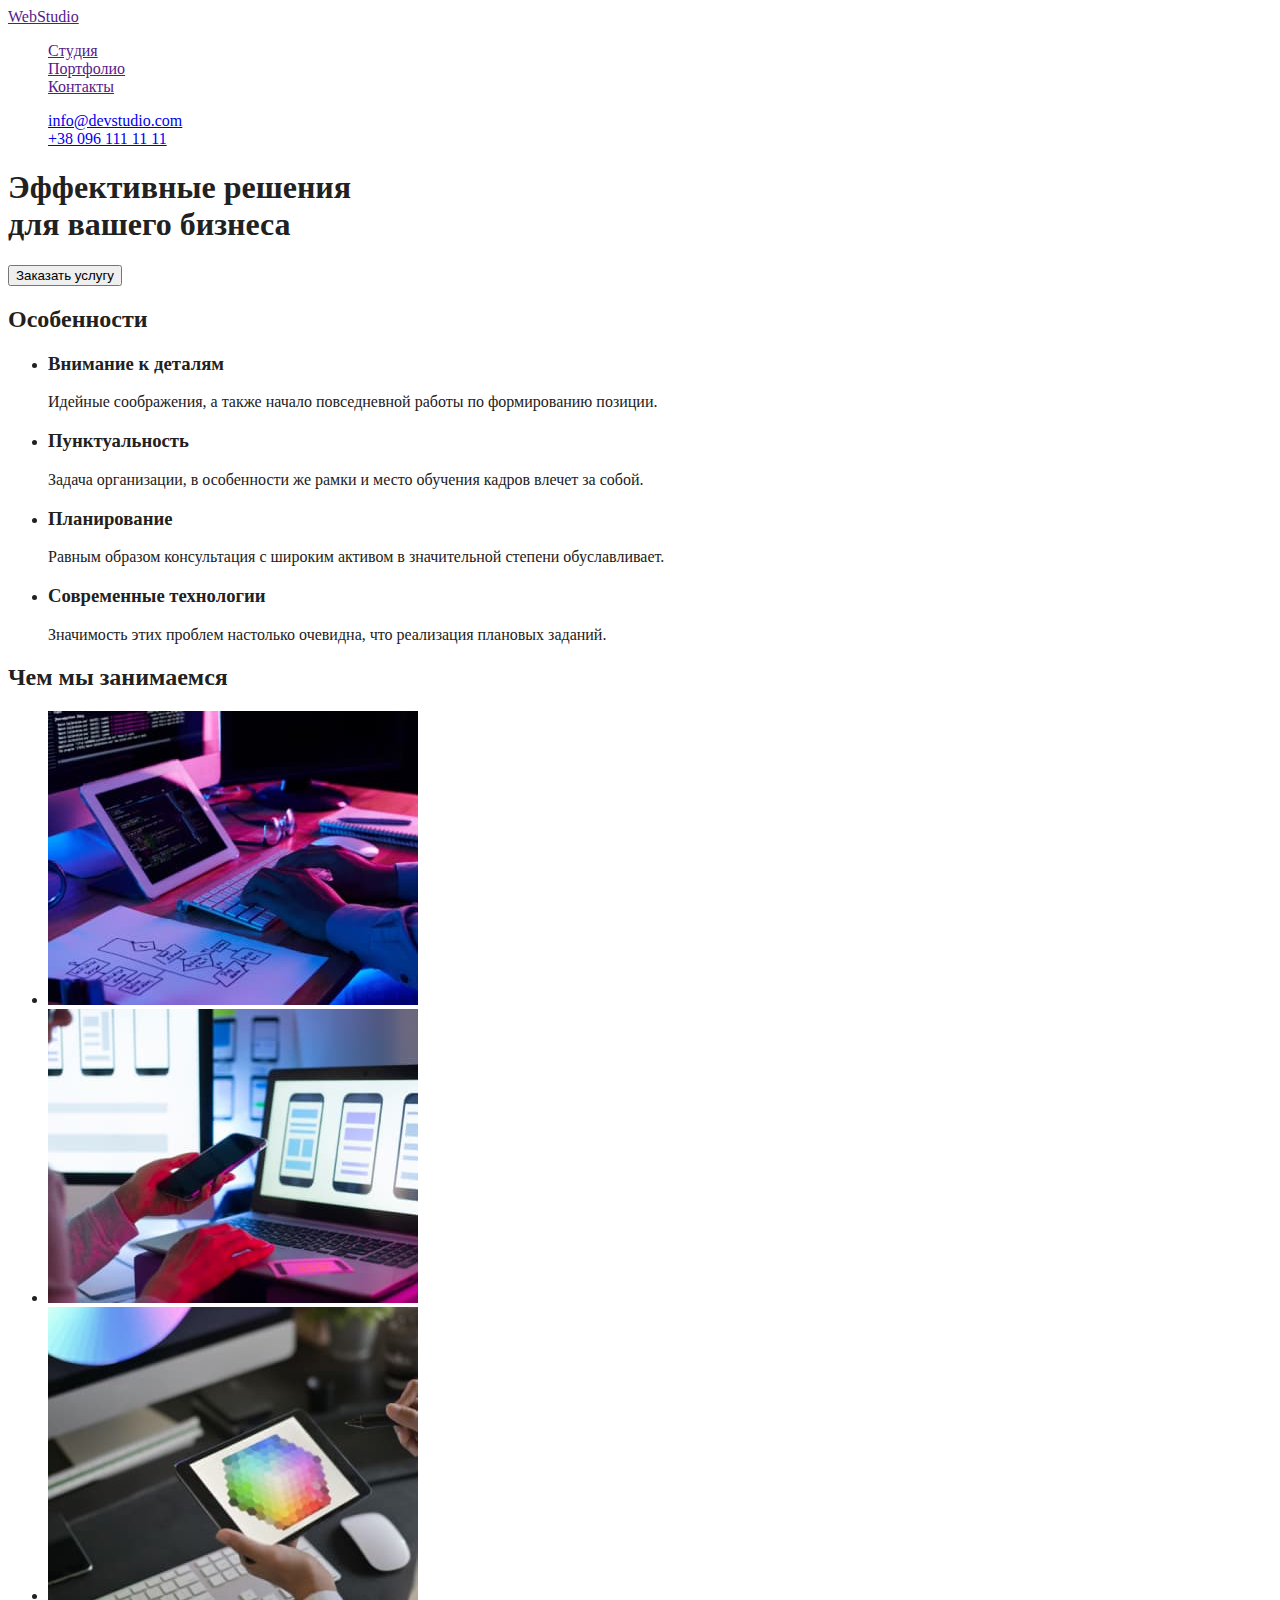
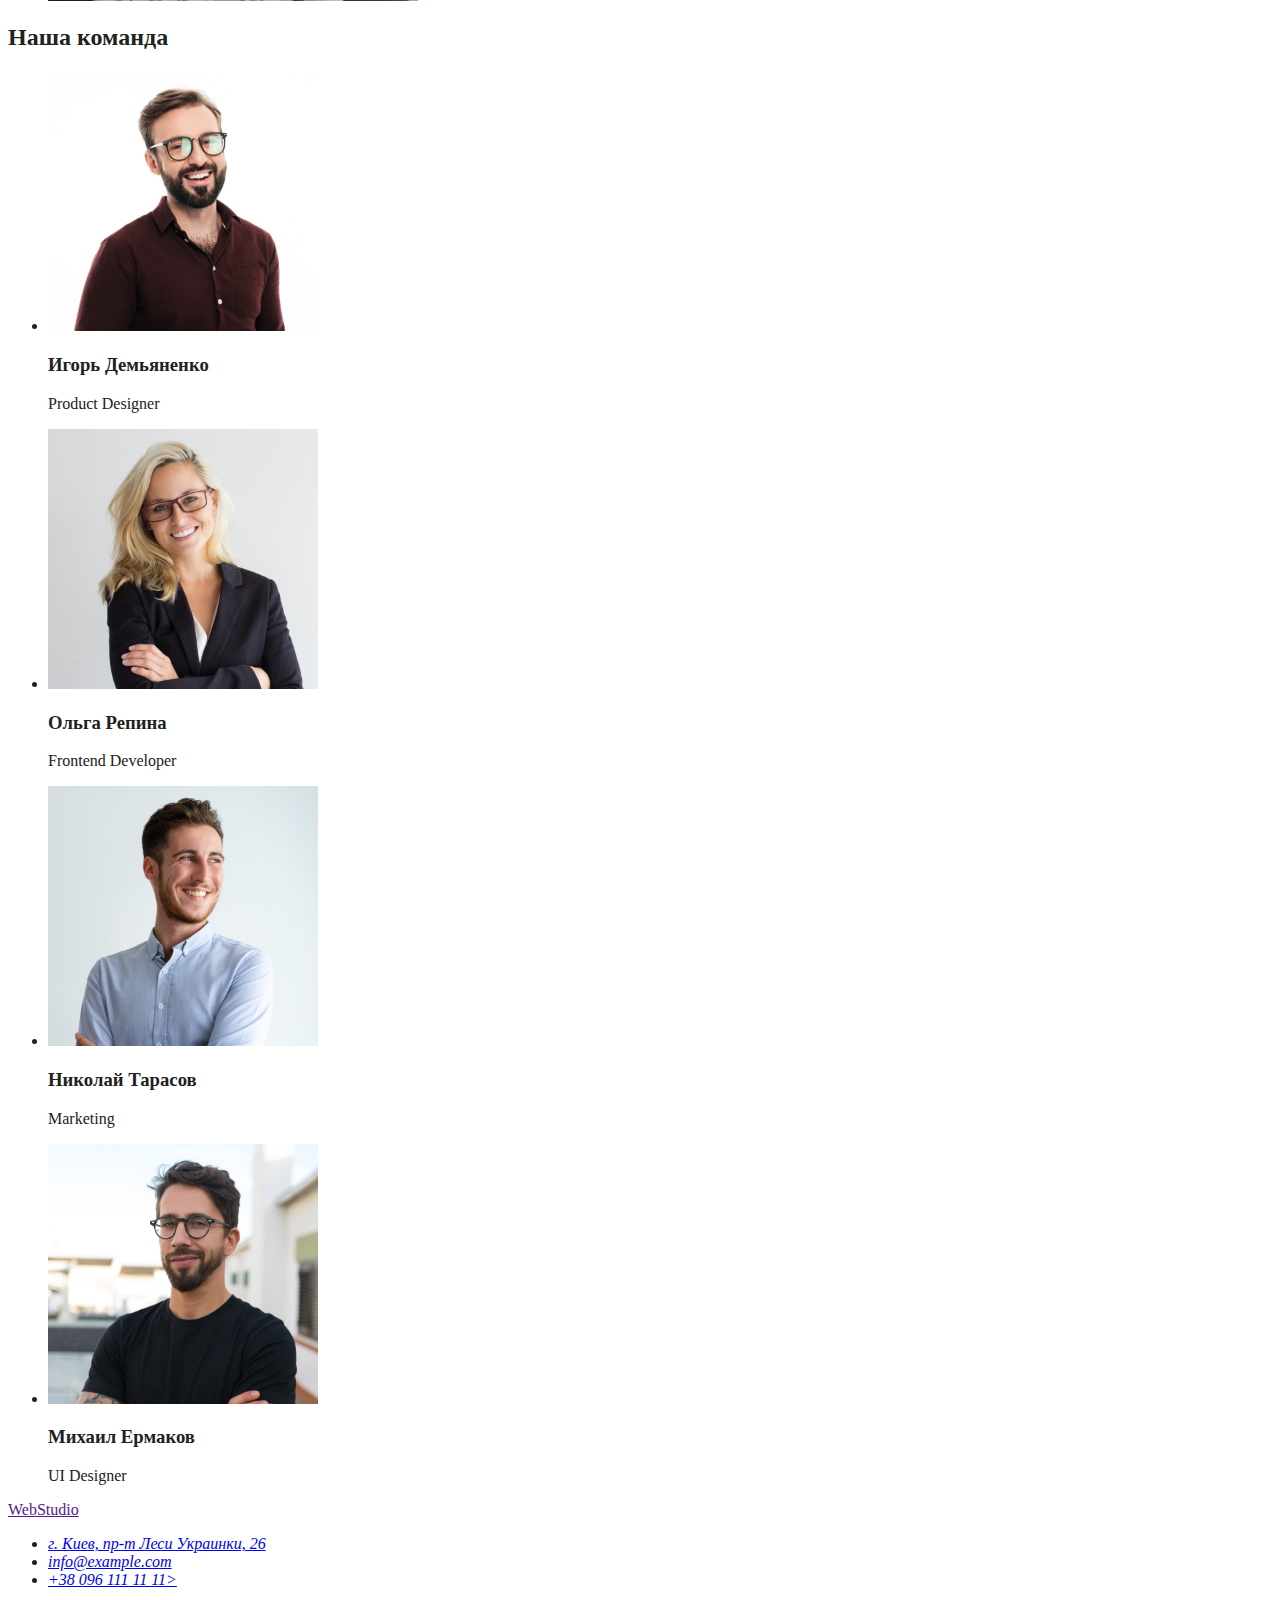
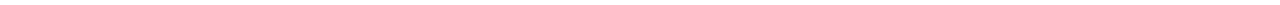
==== index.html @ 32f99046 "clone" ====
<!DOCTYPE html>
<html lang="ru">
  <head>
    <meta charset="UTF-8" />
    <meta http-equiv="X-UA-Compatible" content="IE=edge" />
    <meta name="viewport" content="width=device-width, initial-scale=1.0" />
    <title>Студия</title>
    <link rel="stylesheet" href="./css/slyle.css">
  </head>
  <body>
    <header>
      <nav>
        <a href="" class="logo">WebStudio</a></li>
        <ul class="site-nav list">
          <li><a href="">Cтyдия</a></li>
          <li><a href="">Портфолио</a></li>
          <li><a href="">Контакты</a></li>
        </ul>
      </nav>
      <ul class="header-adress list">
        <li><a href="mailto:info@devstudio.com">info@devstudio.com</a></li>
        <li><a href="tel:+380961111111">+38 096 111 11 11</a></li>
      </ul>
    </header>

    <main>
      <section>
        <h1>
          Эффективные решения <br />
          для вашего бизнеса
        </h1>
        <button type="button">Заказать услугу</button>
      </section>

      <section>
        <!-- Don't forget <h2> !!!!!!!!!!! -->
        <h2 .hidden-title>Особенности</h2>
        <ul>
          <li>
            <h3>Внимание к деталям</h3>
            <p>Идейные соображения, а также начало повседневной работы по формированию позиции.</p>
          </li>
          <li>
            <h3>Пунктуальность</h3>
            <p>
              Задача организации, в особенности же рамки и место обучения кадров влечет за собой.
            </p>
          </li>
          <li>
            <h3>Планирование</h3>
            <p>
              Равным образом консультация с широким активом в значительной степени обуславливает.
            </p>
          </li>
          <li>
            <h3>Современные технологии</h3>
            <p>Значимость этих проблем настолько очевидна, что реализация плановых заданий.</p>
          </li>
        </ul>
      </section>

      <section>
        <h2>Чем мы занимаемся</h2>
        <ul>
          <li><img src="./images/whattodo1.jpg" alt="example-1" width="370" /></li>
          <li><img src="./images/whattodo2.jpg" alt="example-2" width="370" /></li>
          <li><img src="./images/whattodo3.jpg" alt="example-3" width="370" /></li>
        </ul>
      </section>

      <section>
        <h2>Наша команда</h2>
        <ul>
          <li>
            <img src="./images/team-card1.jpg" alt="team card-1" width="270" />
            <h3>Игорь Демьяненко</h3>
            <p lang="en">Product Designer</p>
          </li>
          <li>
            <img src="./images/team-card2.jpg" alt="team card-2" width="270" />
            <h3>Ольга Репина</h3>
            <p lang="en">Frontend Developer</p>
          </li>

          <li>
            <img src="./images/team-card3.jpg" alt="team card-3" width="270" />
            <h3>Николай Тарасов</h3>
            <p lang="en">Marketing</p>
          </li>
          <li>
            <img src="./images/team-card4.jpg" alt="team card-4" width="270" />
            <h3>Михаил Ермаков</h3>
            <p lang="en">UI Designer</p>
          </li>
        </ul>
      </section>

      <footer>
        <a href="">WebStudio</a>
        <address>
          <ul>
            <li>
              <a
                href="https://goo.gl/maps/9dT43rwz24c6EDNdA"
                target="_blank"
                rel="noopener noreferrer"
                >г. Киев, пр-т Леси Украинки, 26</a
              >
            </li>
            <li><a href="mailto:info@example.com">info@example.com</a></li>
            <li><a href="tel:+380961111111">+38 096 111 11 11></a></li>
          </ul>
        </address>
      </footer>
    </main>
  </body>
</html>
---- css/slyle.css ----
body {
  background-color: #fff;
  color: #212121;
}

.list {
  list-style: none;
}

.hidden-title {
  width: 1;
  height: 1;
  /* доробити */
}

/* site nav */
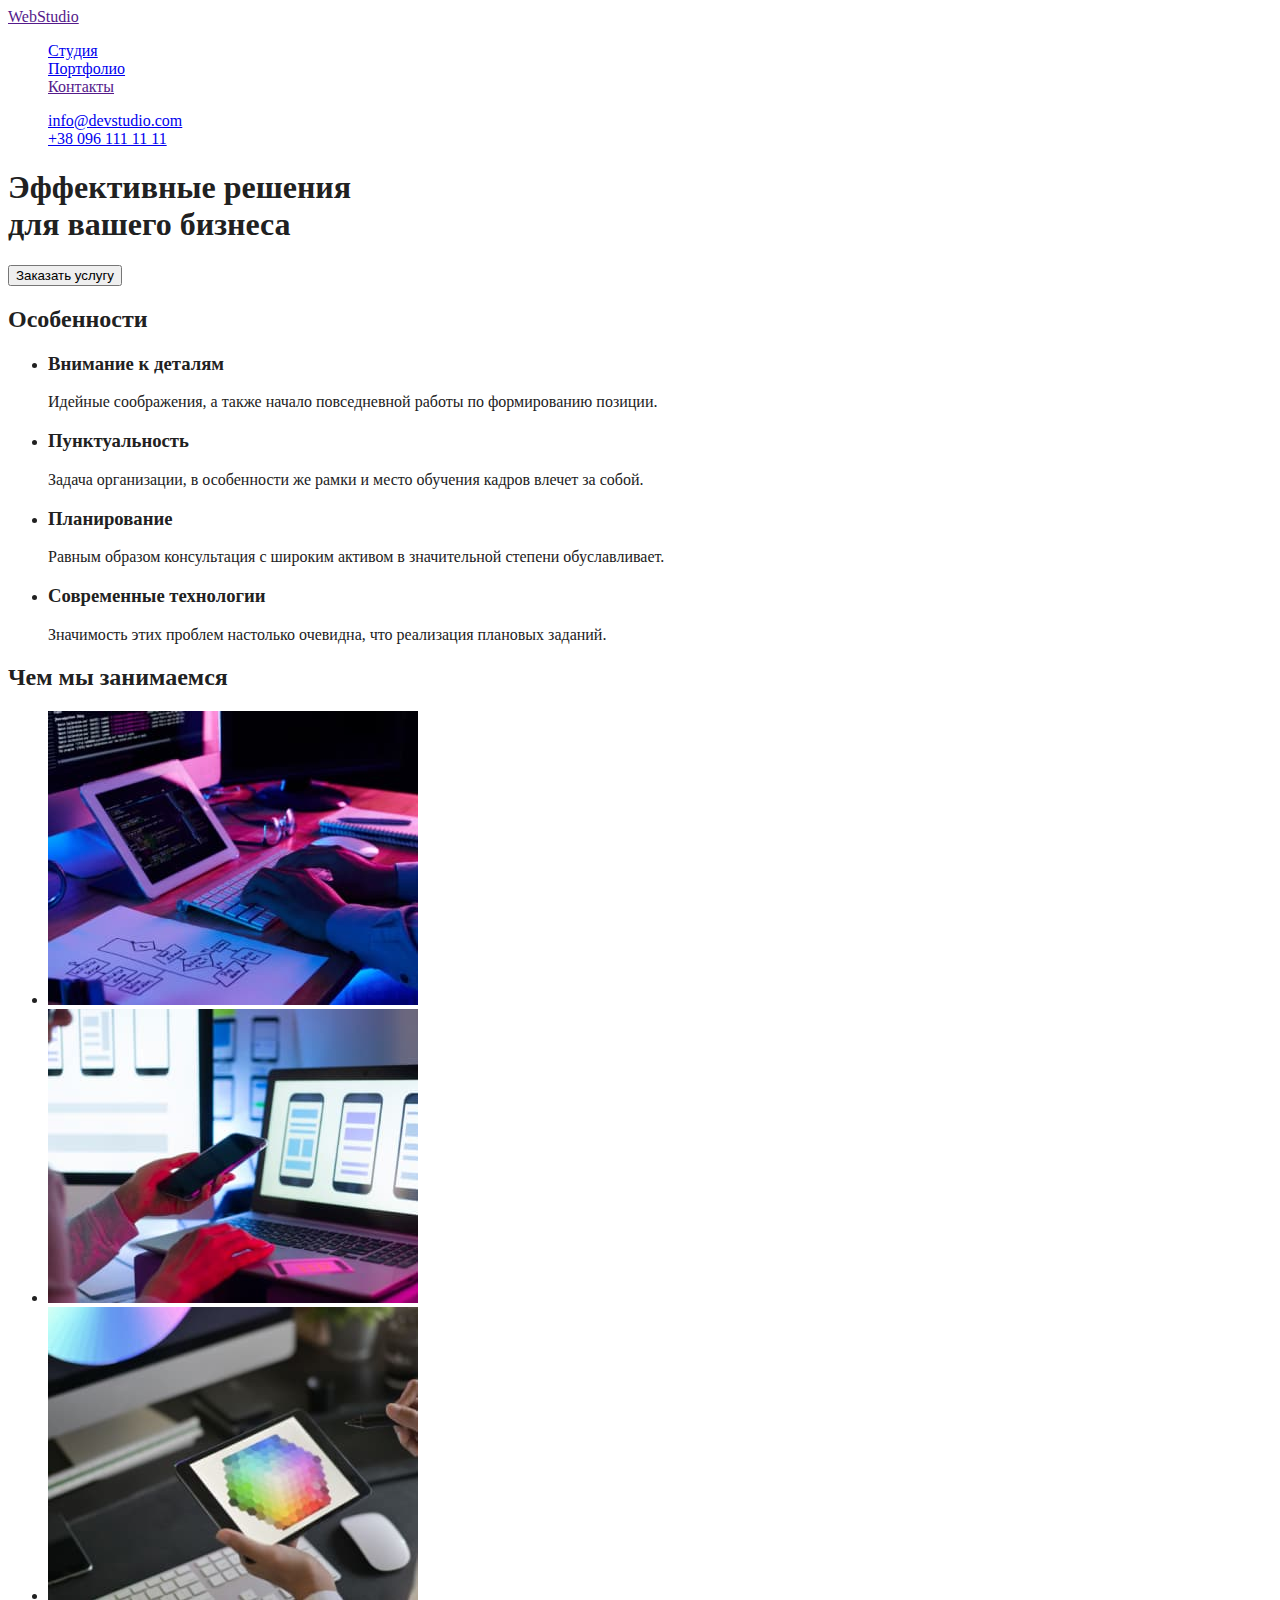
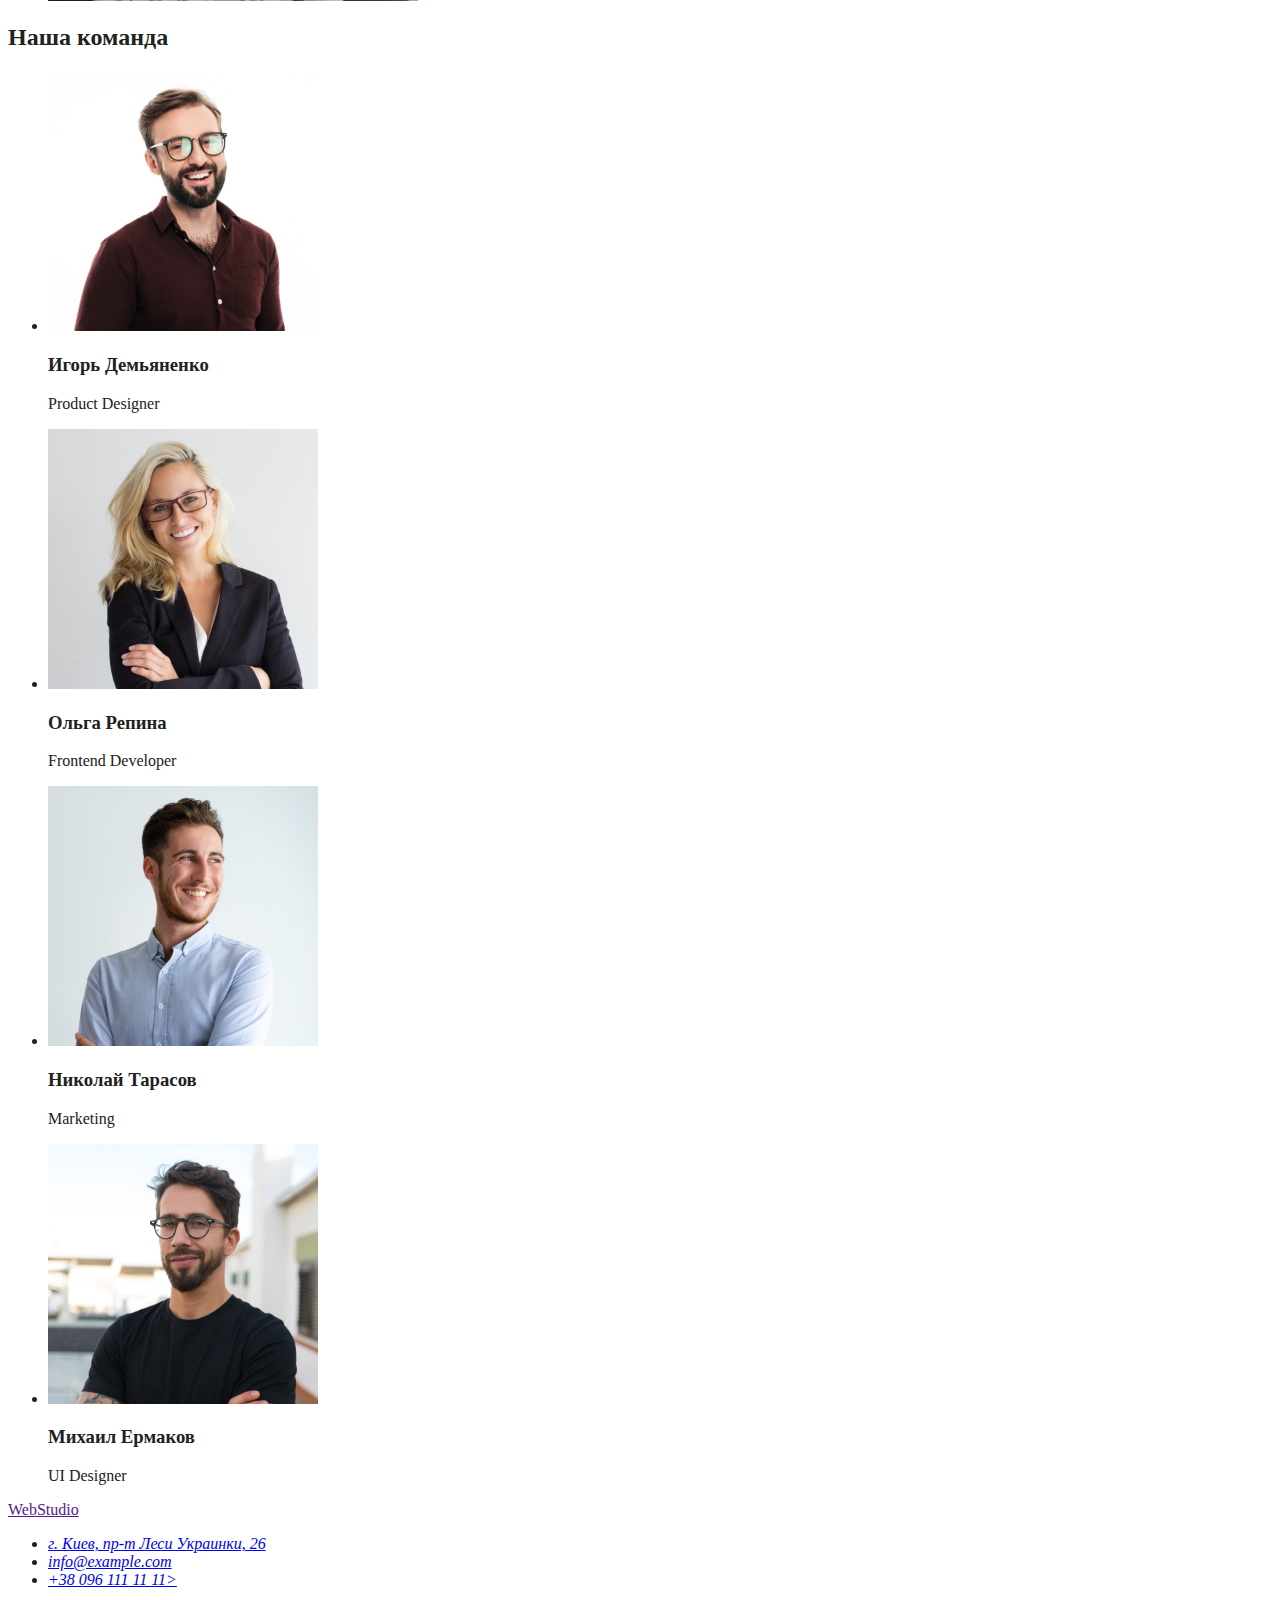
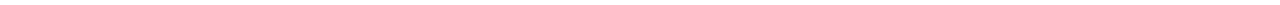
==== commit ceaf43d9: "add second page (portfolio)" ====
--- a/index.html
+++ b/index.html
@@ -12,14 +12,14 @@
       <nav>
         <a href="" class="logo">WebStudio</a></li>
         <ul class="site-nav list">
-          <li><a href="">Cтyдия</a></li>
-          <li><a href="">Портфолио</a></li>
-          <li><a href="">Контакты</a></li>
+          <li><a href="./index.html" class="link">Cтyдия</a></li>
+          <li><a href="./portfolio.html" class="link">Портфолио</a></li>
+          <li><a href="" class="link">Контакты</a></li>
         </ul>
       </nav>
       <ul class="header-adress list">
-        <li><a href="mailto:info@devstudio.com">info@devstudio.com</a></li>
-        <li><a href="tel:+380961111111">+38 096 111 11 11</a></li>
+        <li><a href="mailto:info@devstudio.com" class="link">info@devstudio.com</a></li>
+        <li><a href="tel:+380961111111" class="link">+38 096 111 11 11</a></li>
       </ul>
     </header>
 
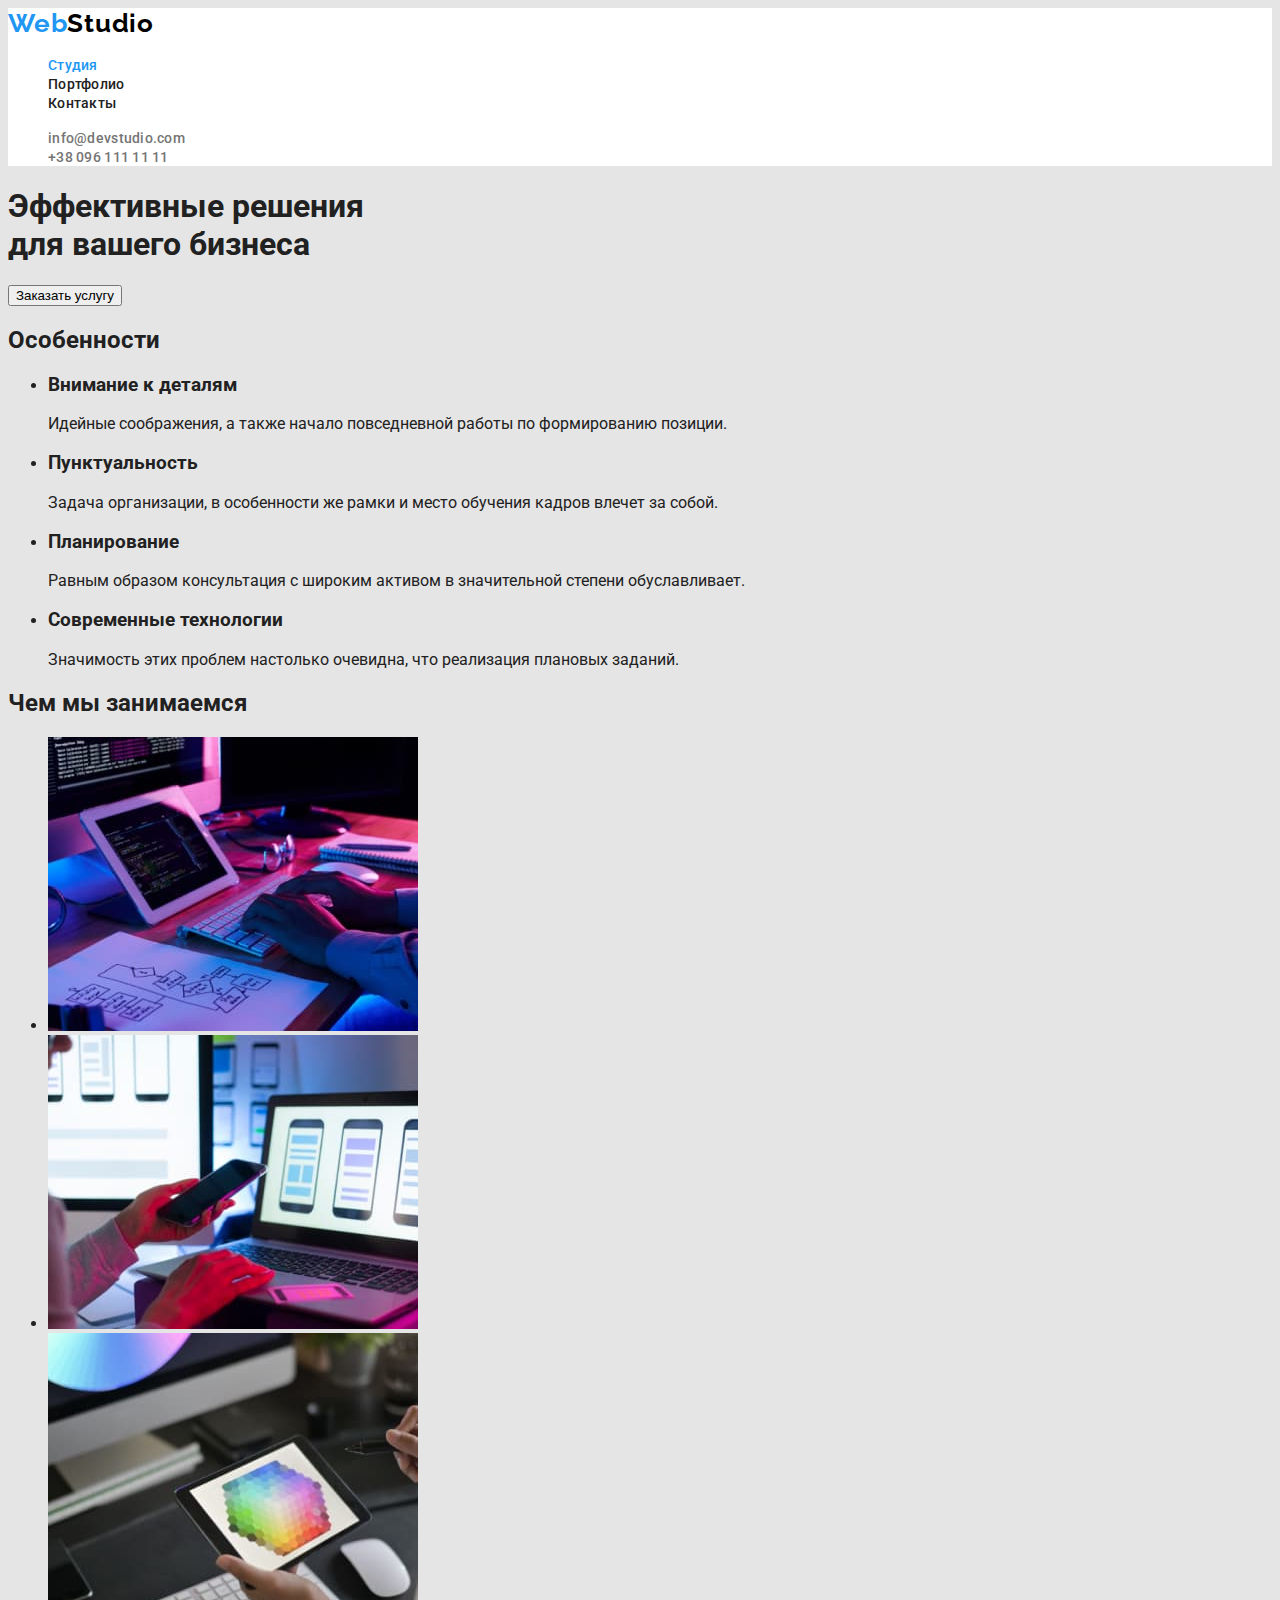
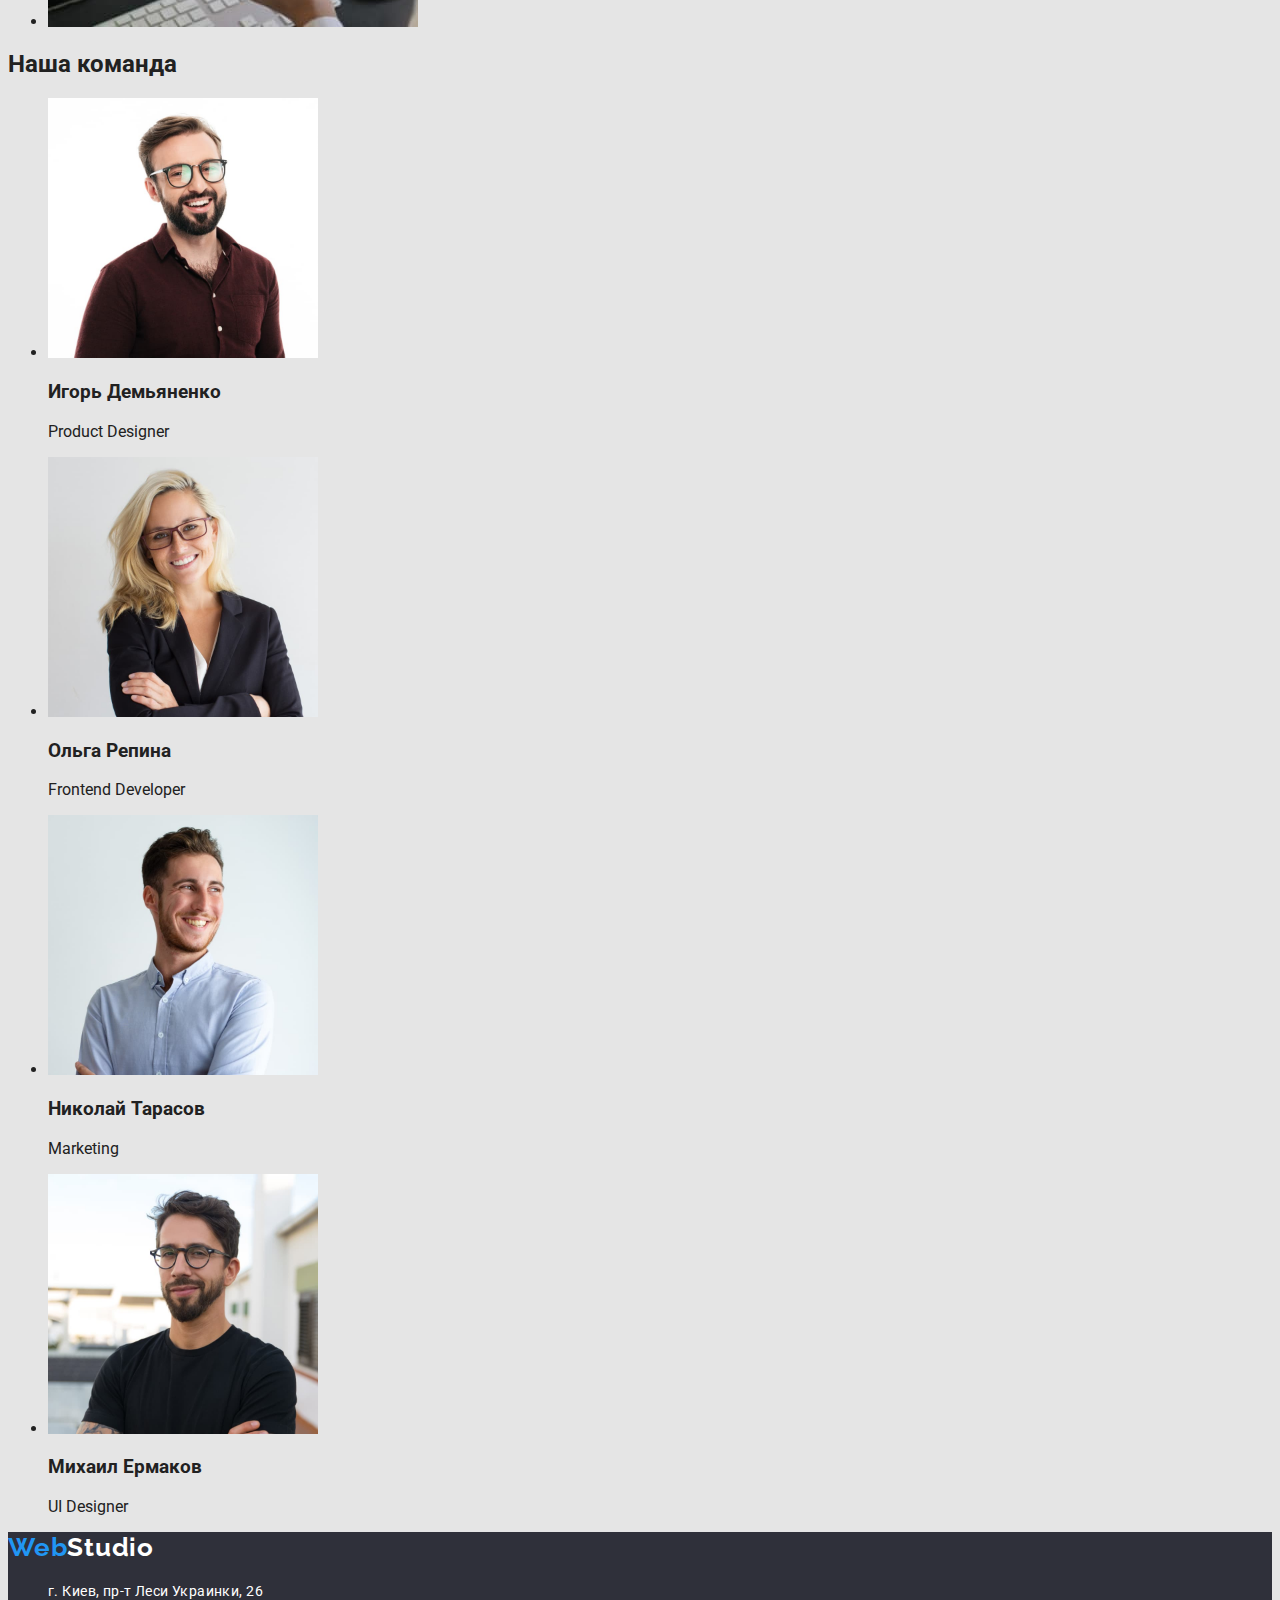
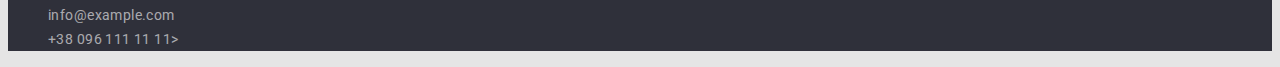
==== commit 4f9424d9: "header and footer done" ====
--- a/index.html
+++ b/index.html
@@ -5,21 +5,29 @@
     <meta http-equiv="X-UA-Compatible" content="IE=edge" />
     <meta name="viewport" content="width=device-width, initial-scale=1.0" />
     <title>Студия</title>
-    <link rel="stylesheet" href="./css/slyle.css">
+    <link rel="preconnect" href="https://fonts.googleapis.com" />
+    <link rel="preconnect" href="https://fonts.gstatic.com" crossorigin />
+    <link
+      href="https://fonts.googleapis.com/css2?family=Raleway:wght@700&family=Roboto:wght@400;500;700;900&display=swap"
+      rel="stylesheet"
+    />
+    <link rel="stylesheet" href="./css/style.css" />
   </head>
   <body>
-    <header>
-      <nav>
-        <a href="" class="logo">WebStudio</a></li>
-        <ul class="site-nav list">
-          <li><a href="./index.html" class="link">Cтyдия</a></li>
-          <li><a href="./portfolio.html" class="link">Портфолио</a></li>
-          <li><a href="" class="link">Контакты</a></li>
+    <header class="header">
+      <nav class="header-nav">
+        <a class="link logo" href="./index.html">Web<span class="logo-second-word">Studio</span></a>
+        <ul class="header-nav-list">
+          <li class="header-item"><a class="link active" href="./index.html">Cтyдия</a></li>
+          <li class="header-item"><a class="link" href="./portfolio.html">Портфолио</a></li>
+          <li class="header-item"><a class="link" href="">Контакты</a></li>
         </ul>
       </nav>
-      <ul class="header-adress list">
-        <li><a href="mailto:info@devstudio.com" class="link">info@devstudio.com</a></li>
-        <li><a href="tel:+380961111111" class="link">+38 096 111 11 11</a></li>
+      <ul class="header-adress-list">
+        <li class="nav-item">
+          <a class="link" href="mailto:info@devstudio.com">info@devstudio.com</a>
+        </li>
+        <li class="nav-item"><a class="link" href="tel:+380961111111">+38 096 111 11 11</a></li>
       </ul>
     </header>
 
@@ -34,7 +42,7 @@
 
       <section>
         <!-- Don't forget <h2> !!!!!!!!!!! -->
-        <h2 .hidden-title>Особенности</h2>
+        <h2 .hidden>Особенности</h2>
         <ul>
           <li>
             <h3>Внимание к деталям</h3>
@@ -95,20 +103,27 @@
         </ul>
       </section>
 
-      <footer>
-        <a href="">WebStudio</a>
+      <footer class="footer">
+        <a class="link logo" href="./index.html"
+          >Web<span class="logo-secword-footer">Studio</span></a
+        >
         <address>
-          <ul>
-            <li>
+          <ul class="footer-list">
+            <li class="footer-adress-item">
               <a
+                class="link"
                 href="https://goo.gl/maps/9dT43rwz24c6EDNdA"
                 target="_blank"
                 rel="noopener noreferrer"
                 >г. Киев, пр-т Леси Украинки, 26</a
               >
             </li>
-            <li><a href="mailto:info@example.com">info@example.com</a></li>
-            <li><a href="tel:+380961111111">+38 096 111 11 11></a></li>
+            <li class="footer-item">
+              <a class="link" href="mailto:info@example.com">info@example.com</a>
+            </li>
+            <li class="footer-item">
+              <a class="link" href="tel:+380961111111">+38 096 111 11 11></a>
+            </li>
           </ul>
         </address>
       </footer>
--- a/css/style.css
+++ b/css/style.css
@@ -0,0 +1,111 @@
+:root {
+  --brand-color: #2196f3;
+  --main-font-color: #212121;
+  --second-font-color: #757575;
+  --second-background-color: #2f303a;
+  --wight-font-color: #fff;
+}
+
+body {
+  font-family: 'Roboto', sans-serif;
+  background-color: #e5e5e5;
+  color: var(--main-font-color);
+}
+.header-item,
+.nav-item,
+.button-item {
+  list-style: none;
+}
+
+.header {
+  background-color: var(--wight-font-color);
+}
+.logo {
+  font-family: 'Raleway', sans-serif;
+  font-weight: bold;
+  font-size: 26px;
+  line-height: 31px;
+  letter-spacing: 0.03em;
+  color: var(--brand-color);
+}
+.logo-second-word {
+  font-family: 'Raleway', sans-serif;
+  font-weight: bold;
+  font-size: 26px;
+  line-height: 31px;
+  letter-spacing: 0.03em;
+  color: #000000;
+}
+
+.header-item .link {
+  font-weight: 500;
+  font-size: 14px;
+  line-height: 16px;
+  letter-spacing: 0.02em;
+  color: var(--main-font-color);
+}
+.header-item .link:hover,
+.header-item .link:focus,
+.nav-item .link:hover,
+.nav-item .link:focus {
+  font-weight: 500;
+  font-size: 14px;
+  line-height: 16px;
+  letter-spacing: 0.02em;
+  color: var(--brand-color);
+}
+
+.link.active {
+  color: var(--brand-color);
+}
+
+.nav-item .link {
+  font-weight: 500;
+  font-size: 14px;
+  line-height: 16px;
+  letter-spacing: 0.02em;
+  color: var(--second-font-color);
+}
+
+.list,
+.footer-list {
+  list-style: none;
+}
+
+.link {
+  text-decoration: none;
+}
+
+.footer {
+  background-color: var(--second-background-color);
+}
+
+.logo-secword-footer {
+  color: var(--wight-font-color);
+}
+
+.footer-adress-item .link {
+  font-style: normal;
+  font-weight: normal;
+  font-size: 14px;
+  line-height: 24px;
+  letter-spacing: 0.03em;
+  color: var(--wight-font-color);
+}
+
+.footer-item .link {
+  font-style: normal;
+  font-weight: normal;
+  font-size: 14px;
+  line-height: 24px;
+  letter-spacing: 0.03em;
+  color: rgba(255, 255, 255, 0.6);
+}
+
+.hidden-title {
+  width: 1;
+  height: 1;
+  /* доробити */
+}
+
+/* site nav */
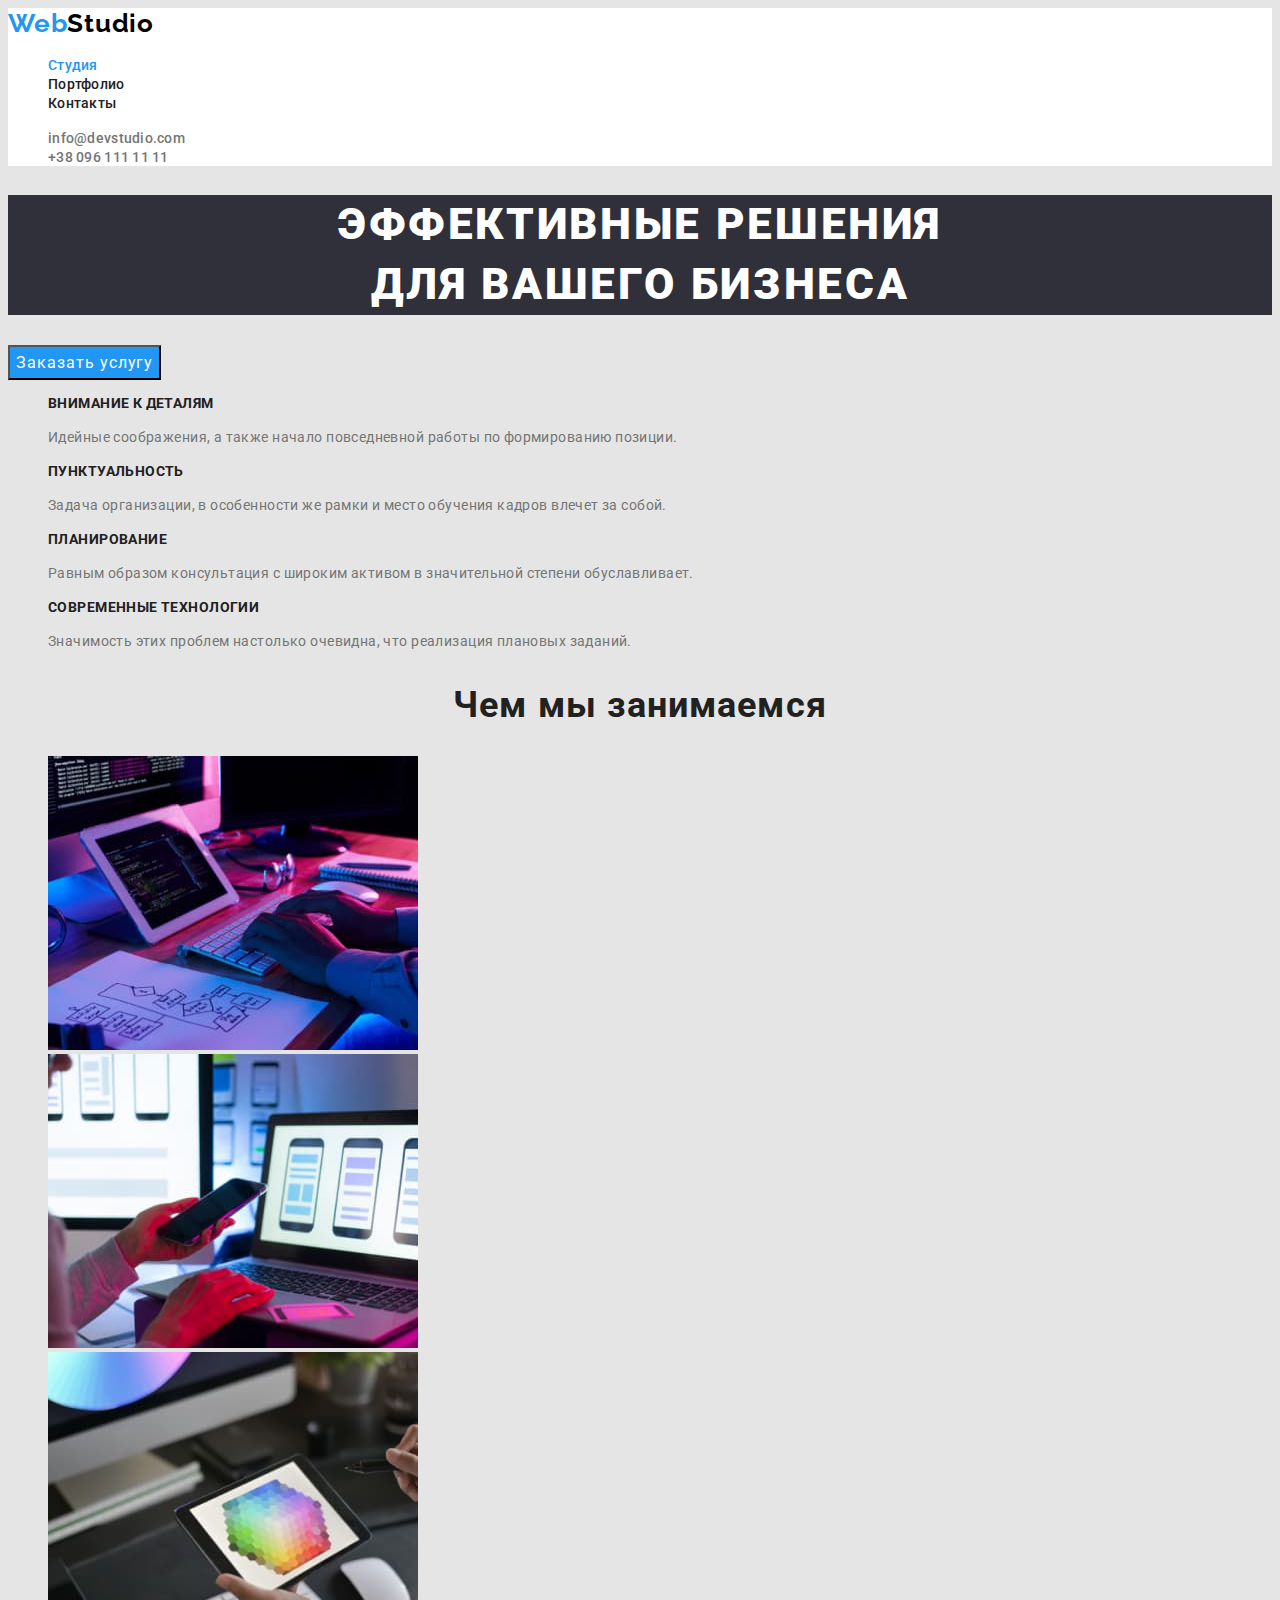
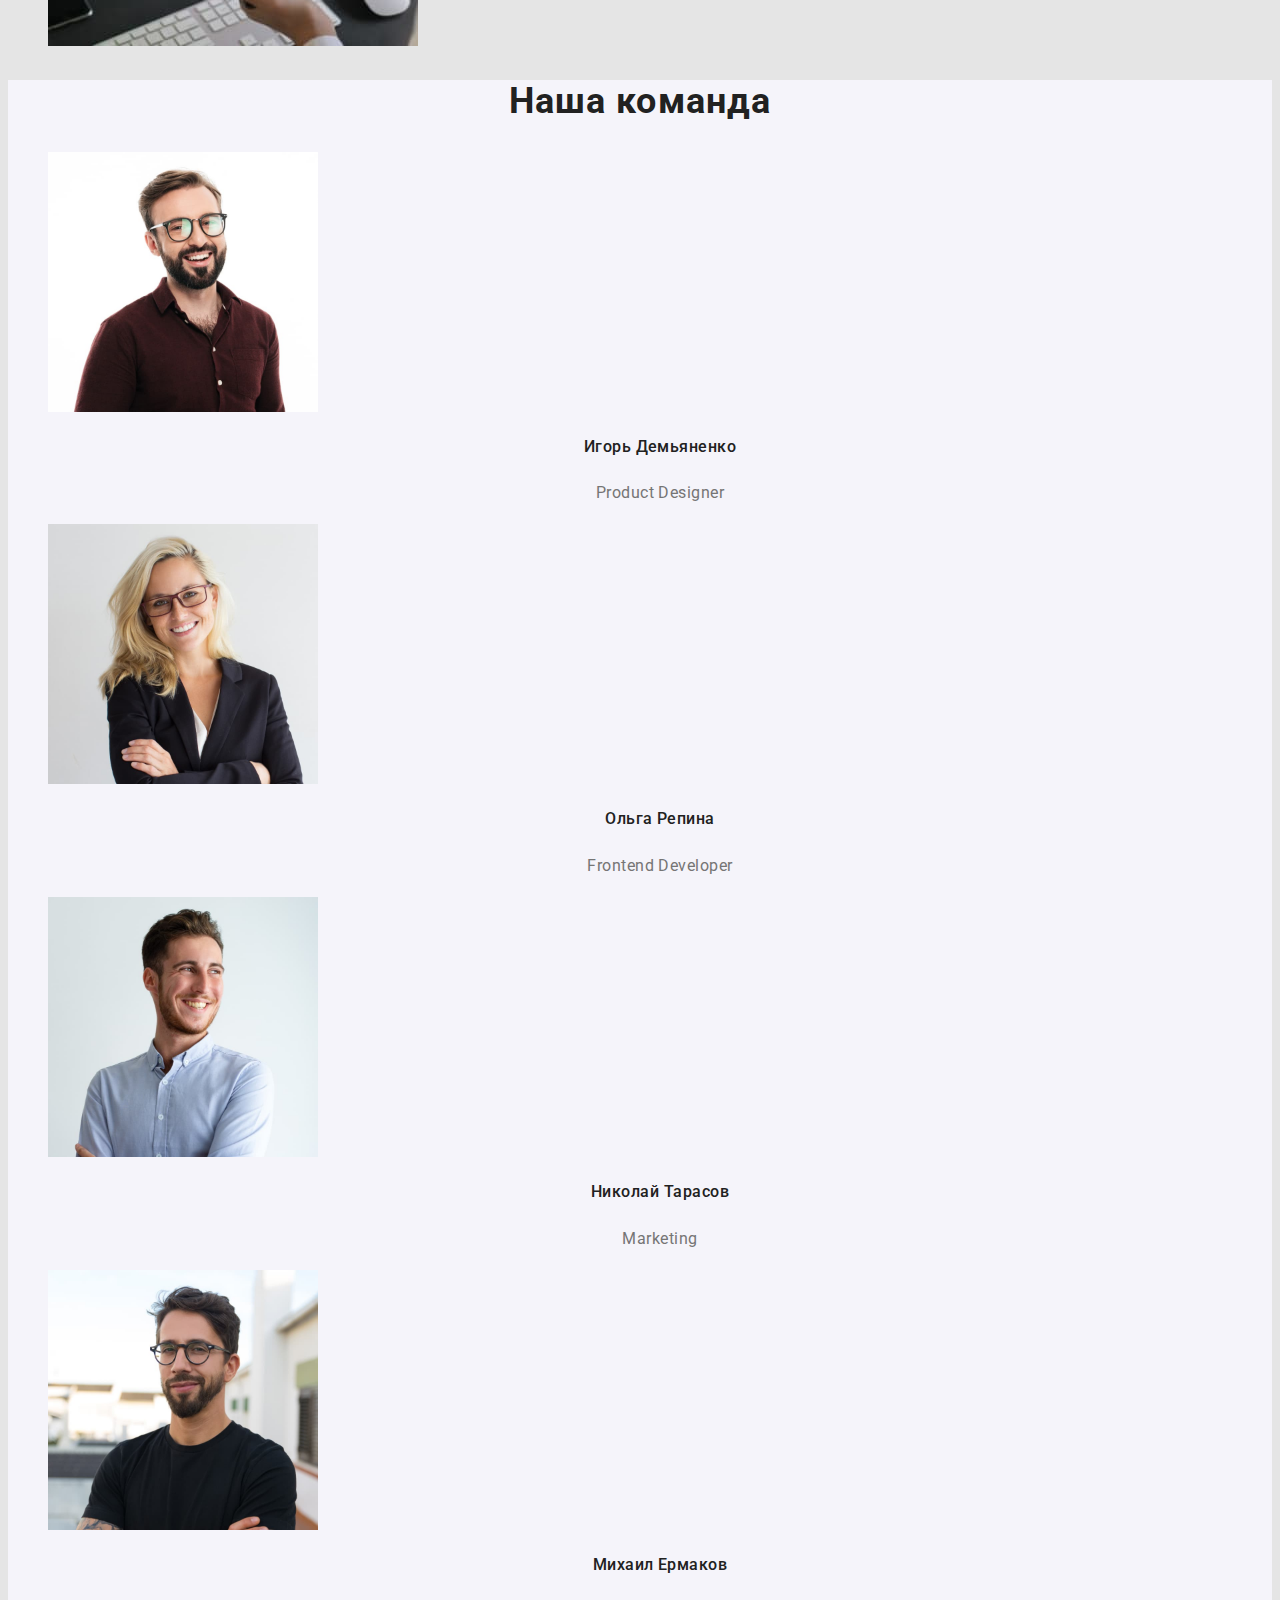
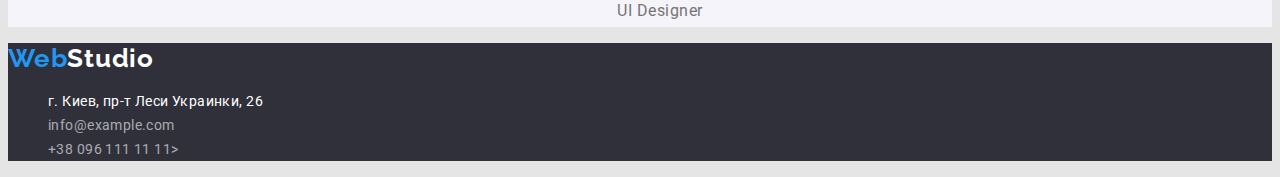
==== commit 6b8b34f3: "all except portfolio list" ====
--- a/index.html
+++ b/index.html
@@ -33,72 +33,81 @@
 
     <main>
       <section>
-        <h1>
+        <h1 class="hero-title">
           Эффективные решения <br />
           для вашего бизнеса
         </h1>
-        <button type="button">Заказать услугу</button>
+        <button class="hero-button" type="button">Заказать услугу</button>
       </section>
 
       <section>
-        <!-- Don't forget <h2> !!!!!!!!!!! -->
-        <h2 .hidden>Особенности</h2>
-        <ul>
-          <li>
-            <h3>Внимание к деталям</h3>
-            <p>Идейные соображения, а также начало повседневной работы по формированию позиции.</p>
+        <h2 class="visually-hidden">Особенности</h2>
+        <ul class="about-list">
+          <li class="about-item">
+            <h3 class="about-title">Внимание к деталям</h3>
+            <p class="about-text">
+              Идейные соображения, а также начало повседневной работы по формированию позиции.
+            </p>
           </li>
-          <li>
-            <h3>Пунктуальность</h3>
-            <p>
+          <li class="about-item">
+            <h3 class="about-title">Пунктуальность</h3>
+            <p class="about-text">
               Задача организации, в особенности же рамки и место обучения кадров влечет за собой.
             </p>
           </li>
-          <li>
-            <h3>Планирование</h3>
-            <p>
+          <li class="about-item">
+            <h3 class="about-title">Планирование</h3>
+            <p class="about-text">
               Равным образом консультация с широким активом в значительной степени обуславливает.
             </p>
           </li>
-          <li>
-            <h3>Современные технологии</h3>
-            <p>Значимость этих проблем настолько очевидна, что реализация плановых заданий.</p>
+          <li class="about-item">
+            <h3 class="about-title">Современные технологии</h3>
+            <p class="about-text">
+              Значимость этих проблем настолько очевидна, что реализация плановых заданий.
+            </p>
           </li>
         </ul>
       </section>
 
       <section>
-        <h2>Чем мы занимаемся</h2>
-        <ul>
-          <li><img src="./images/whattodo1.jpg" alt="example-1" width="370" /></li>
-          <li><img src="./images/whattodo2.jpg" alt="example-2" width="370" /></li>
-          <li><img src="./images/whattodo3.jpg" alt="example-3" width="370" /></li>
+        <h2 class="todo-title">Чем мы занимаемся</h2>
+        <ul class="todo-list">
+          <li class="todo-item">
+            <img src="./images/whattodo1.jpg" alt="example-1" width="370" />
+          </li>
+          <li class="todo-item">
+            <img src="./images/whattodo2.jpg" alt="example-2" width="370" />
+          </li>
+          <li class="todo-item">
+            <img src="./images/whattodo3.jpg" alt="example-3" width="370" />
+          </li>
         </ul>
       </section>
 
-      <section>
-        <h2>Наша команда</h2>
-        <ul>
-          <li>
+      <section class="ourteam-sec">
+        <h2 class="ourteam-main-title">Наша команда</h2>
+        <ul class="ourteam-list">
+          <li class="ourteam-item">
             <img src="./images/team-card1.jpg" alt="team card-1" width="270" />
-            <h3>Игорь Демьяненко</h3>
-            <p lang="en">Product Designer</p>
+            <h3 class="ourteam-title">Игорь Демьяненко</h3>
+            <p class="ourteam-text" lang="en">Product Designer</p>
           </li>
-          <li>
+          <li class="ourteam-item">
             <img src="./images/team-card2.jpg" alt="team card-2" width="270" />
-            <h3>Ольга Репина</h3>
-            <p lang="en">Frontend Developer</p>
+            <h3 class="ourteam-title">Ольга Репина</h3>
+            <p class="ourteam-text" lang="en">Frontend Developer</p>
           </li>
 
-          <li>
+          <li class="ourteam-item">
             <img src="./images/team-card3.jpg" alt="team card-3" width="270" />
-            <h3>Николай Тарасов</h3>
-            <p lang="en">Marketing</p>
+            <h3 class="ourteam-title">Николай Тарасов</h3>
+            <p class="ourteam-text" lang="en">Marketing</p>
           </li>
-          <li>
+          <li class="ourteam-item">
             <img src="./images/team-card4.jpg" alt="team card-4" width="270" />
-            <h3>Михаил Ермаков</h3>
-            <p lang="en">UI Designer</p>
+            <h3 class="ourteam-title">Михаил Ермаков</h3>
+            <p class="ourteam-text" lang="en">UI Designer</p>
           </li>
         </ul>
       </section>
--- a/css/style.css
+++ b/css/style.css
@@ -3,7 +3,7 @@
   --main-font-color: #212121;
   --second-font-color: #757575;
   --second-background-color: #2f303a;
-  --wight-font-color: #fff;
+  --white-font-color: #fff;
 }
 
 body {
@@ -11,20 +11,32 @@
   background-color: #e5e5e5;
   color: var(--main-font-color);
 }
+
 .header-item,
 .nav-item,
-.button-item {
+.button-item,
+.about-list,
+.todo-list,
+.ourteam-list,
+.footer-list,
+.list {
   list-style: none;
 }
 
+.portfolio-btn,
+.hero-button {
+  cursor: pointer;
+}
+/* --------------------HEADER------------------------ */
+
 .header {
-  background-color: var(--wight-font-color);
+  background-color: var(--white-font-color);
 }
 .logo {
   font-family: 'Raleway', sans-serif;
   font-weight: bold;
   font-size: 26px;
-  line-height: 31px;
+  line-height: 1.19;
   letter-spacing: 0.03em;
   color: var(--brand-color);
 }
@@ -32,7 +44,7 @@
   font-family: 'Raleway', sans-serif;
   font-weight: bold;
   font-size: 26px;
-  line-height: 31px;
+  line-height: 1.19;
   letter-spacing: 0.03em;
   color: #000000;
 }
@@ -40,7 +52,7 @@
 .header-item .link {
   font-weight: 500;
   font-size: 14px;
-  line-height: 16px;
+  line-height: 1.14;
   letter-spacing: 0.02em;
   color: var(--main-font-color);
 }
@@ -50,7 +62,7 @@
 .nav-item .link:focus {
   font-weight: 500;
   font-size: 14px;
-  line-height: 16px;
+  line-height: 1.14;
   letter-spacing: 0.02em;
   color: var(--brand-color);
 }
@@ -62,15 +74,100 @@
 .nav-item .link {
   font-weight: 500;
   font-size: 14px;
-  line-height: 16px;
+  line-height: 1.14;
   letter-spacing: 0.02em;
   color: var(--second-font-color);
 }
 
-.list,
-.footer-list {
-  list-style: none;
-}
+/* --------------------HERO------------------------ */
+.hero-title {
+  background-color: var(--second-background-color);
+  color: var(--white-font-color);
+  font-weight: 900;
+  font-size: 44px;
+  line-height: 1.36;
+  text-align: center;
+  letter-spacing: 0.06em;
+  text-transform: uppercase;
+}
+
+.hero-button {
+  font-family: inherit;
+  background-color: var(--brand-color);
+  color: var(--white-font-color);
+  font-size: 16px;
+  line-height: 1.87;
+  display: flex;
+  align-items: center;
+  text-align: center;
+  letter-spacing: 0.06em;
+}
+
+/* --------------------About------------------------ */
+
+.visually-hidden {
+  position: absolute;
+  white-space: nowrap;
+  width: 1px;
+  height: 1px;
+  overflow: hidden;
+  border: 0;
+  padding: 0;
+  clip: rect(0 0 0 0);
+  clip-path: inset(50%);
+  margin: -1px;
+}
+.about-title {
+  font-weight: bold;
+  font-size: 14px;
+  line-height: 1.14;
+  letter-spacing: 0.03em;
+  text-transform: uppercase;
+}
+.about-text {
+  font-size: 14px;
+  line-height: 1.71;
+  letter-spacing: 0.03em;
+  color: var(--second-font-color);
+}
+
+/* --------------------What we do------------------------ */
+
+.todo-title {
+  font-weight: bold;
+  font-size: 36px;
+  line-height: 1.17;
+  text-align: center;
+  letter-spacing: 0.03em;
+}
+
+/* --------------------Our team------------------------ */
+.ourteam-sec {
+  background-color: #f5f4fa;
+}
+.ourteam-main-title {
+  font-weight: bold;
+  font-size: 36px;
+  line-height: 42px;
+  text-align: center;
+  letter-spacing: 0.03em;
+}
+.ourteam-title {
+  font-weight: 500;
+  font-size: 16px;
+  line-height: 1.9;
+  text-align: center;
+  letter-spacing: 0.03em;
+}
+.ourteam-text {
+  font-size: 16px;
+  line-height: 1.9;
+  text-align: center;
+  letter-spacing: 0.03em;
+  color: var(--second-font-color);
+}
+
+/* --------------------Footer------------------------ */
 
 .link {
   text-decoration: none;
@@ -81,31 +178,41 @@
 }
 
 .logo-secword-footer {
-  color: var(--wight-font-color);
+  color: var(--white-font-color);
 }
 
 .footer-adress-item .link {
   font-style: normal;
-  font-weight: normal;
-  font-size: 14px;
-  line-height: 24px;
-  letter-spacing: 0.03em;
-  color: var(--wight-font-color);
+  font-size: 14px;
+  line-height: 1.71;
+  letter-spacing: 0.03em;
+  color: var(--white-font-color);
 }
 
 .footer-item .link {
   font-style: normal;
-  font-weight: normal;
-  font-size: 14px;
-  line-height: 24px;
+  font-size: 14px;
+  line-height: 1.71;
   letter-spacing: 0.03em;
   color: rgba(255, 255, 255, 0.6);
 }
 
-.hidden-title {
-  width: 1;
-  height: 1;
-  /* доробити */
-}
-
-/* site nav */
+/* --------------------Portfolio------------------------ */
+
+.portfolio-btn {
+  background: #f5f4fa;
+  font-weight: 500;
+  font-size: 16px;
+  line-height: 1.62;
+  text-align: center;
+  letter-spacing: 0.03em;
+}
+.portfolio-btn:hover {
+  background: var(--brand-color);
+  font-weight: 500;
+  font-size: 16px;
+  line-height: 1.62;
+  text-align: center;
+  letter-spacing: 0.03em;
+  color: var(--white-font-color);
+}
